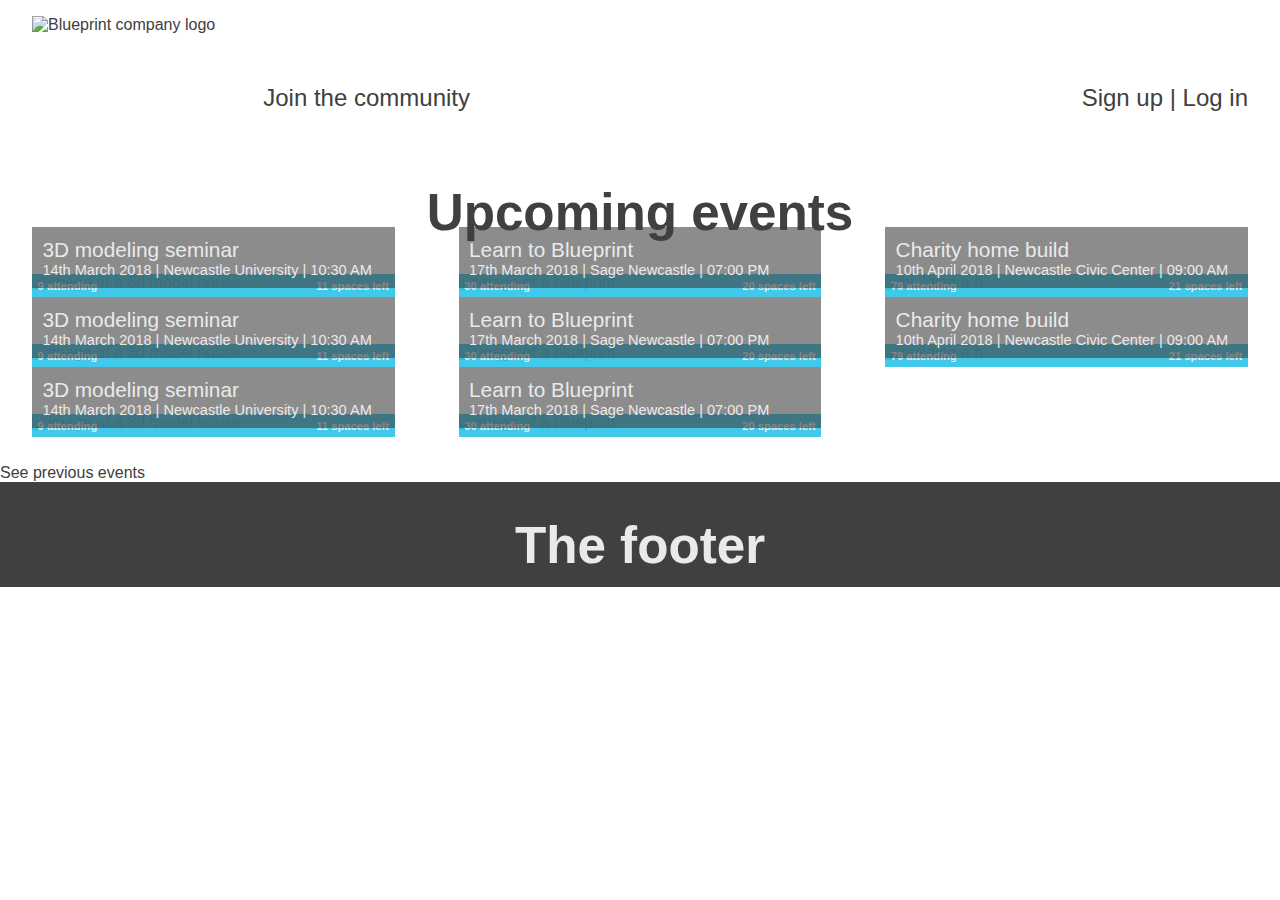
==== events.html @ b4078745 "events page and some css stuff" ====
<!DOCTYPE html>
<html lang="en">
<head>
    <meta charset="UTF-8">
    <link rel="stylesheet" type="text/css" href="css/style.css">
    <title>Title</title>
</head>
<body>
  <div class="wrapper">
    <header>
      <div class="logo-contain">
        <a href="index.html"><img src="images/logo-scaled.png" alt="Blueprint company logo"></a>
      </div>
      <nav class="header-nav">
          <ul>
            <li><a href="#">Join the community</a></li>
          </ul>
      </nav>
      <nav class="user-nav">
        <span class="user-conrol-links">
          <a href="#">Sign up</a> | <a href="#">Log in</a>
        </span>
      </nav>
    </header>
    <main>
    <h1>Upcoming events</h1>
    <div class="images-container">
    <div class="imageThirdContain">
          <a href="#">
          <div class="image-with-text">
            <img src="images/event-img-1.jpeg" alt="image of a 3d model house">
            <div class="attendance-info-banner">
              <span class="number-attending">9 attending</span>
              <span class="spaces-left">11 spaces left</span>
            </div>
            <div class="image-text">
              3D modeling seminar
              <p>14th March 2018 | Newcastle University | 10:30 AM</p>
            </div>
          </div>
          </a>
        </div>


        <div class="imageThirdContain">
          <a href="#">
          <div class="image-with-text">
            <img src="images/event-img-2.jpeg" alt="image of a blueprint">
            <div class="attendance-info-banner">
              <span class="number-attending">30 attending</span>
              <span class="spaces-left">20 spaces left</span>
            </div>
            <div class="image-text">
              Learn to Blueprint
              <p>17th March 2018 | Sage Newcastle | 07:00 PM</p>
            </div>
          </div>
          </a>
        </div>

        <div class="imageThirdContain">
          <a href="#">
          <div class="image-with-text">
            <img src="images/event-img-3.jpeg" alt="building a h">
            <div class="attendance-info-banner">
              <span class="number-attending">79 attending</span>
              <span class="spaces-left">21 spaces left</span>
            </div>
            <div class="image-text">
              Charity home build
              <p>10th April 2018 | Newcastle Civic Center | 09:00 AM</p>
            </div>
          </div>
          </a>
        </div>
        <div class="imageThirdContain">
              <a href="#">
              <div class="image-with-text">
                <img src="images/event-img-1.jpeg" alt="image of a 3d model house">
                <div class="attendance-info-banner">
                  <span class="number-attending">9 attending</span>
                  <span class="spaces-left">11 spaces left</span>
                </div>
                <div class="image-text">
                  3D modeling seminar
                  <p>14th March 2018 | Newcastle University | 10:30 AM</p>
                </div>
              </div>
              </a>
            </div>


            <div class="imageThirdContain">
              <a href="#">
              <div class="image-with-text">
                <img src="images/event-img-2.jpeg" alt="image of a blueprint">
                <div class="attendance-info-banner">
                  <span class="number-attending">30 attending</span>
                  <span class="spaces-left">20 spaces left</span>
                </div>
                <div class="image-text">
                  Learn to Blueprint
                  <p>17th March 2018 | Sage Newcastle | 07:00 PM</p>
                </div>
              </div>
              </a>
            </div>

            <div class="imageThirdContain">
              <a href="#">
              <div class="image-with-text">
                <img src="images/event-img-3.jpeg" alt="building a h">
                <div class="attendance-info-banner">
                  <span class="number-attending">79 attending</span>
                  <span class="spaces-left">21 spaces left</span>
                </div>
                <div class="image-text">
                  Charity home build
                  <p>10th April 2018 | Newcastle Civic Center | 09:00 AM</p>
                </div>
              </div>
              </a>
            </div>
            <div class="imageThirdContain">
                  <a href="#">
                  <div class="image-with-text">
                    <img src="images/event-img-1.jpeg" alt="image of a 3d model house">
                    <div class="attendance-info-banner">
                      <span class="number-attending">9 attending</span>
                      <span class="spaces-left">11 spaces left</span>
                    </div>
                    <div class="image-text">
                      3D modeling seminar
                      <p>14th March 2018 | Newcastle University | 10:30 AM</p>
                    </div>
                  </div>
                  </a>
                </div>


                <div class="imageThirdContain">
                  <a href="#">
                  <div class="image-with-text">
                    <img src="images/event-img-2.jpeg" alt="image of a blueprint">
                    <div class="attendance-info-banner">
                      <span class="number-attending">30 attending</span>
                      <span class="spaces-left">20 spaces left</span>
                    </div>
                    <div class="image-text">
                      Learn to Blueprint
                      <p>17th March 2018 | Sage Newcastle | 07:00 PM</p>
                    </div>
                  </div>
                  </a>
                </div>


    </div>
    <a href="#">See previous events</a>
    </main>
    <footer>
<h1>The footer</h1>
    </footer>
  </div>
</body>
</html>
---- css/style.css ----
body {
  font-family: Helvetica Neue,Helvetica,Arial,sans-serif;
  width: 100%;
    background-color: #fff;
    margin: 0;
    padding: 0;
    font-size: 100%;
    color: #404040;
}
.wrapper{
  padding: 0;
  float: left;
  width: 100%;
}
header{
  padding: 1em;
  overflow: hidden;
  padding-bottom: 0;
  width: 100%;
  box-sizing: border-box;
}
footer{
  background-color: #404040;
  float: left;
  width: 100%;
  color: #EAEAEA;
}
main{
  overflow: hidden;
}
.button {
    background-color: #2DC3E7;
    border: none;
    color: white;
    padding: 15px 32px;
    text-align: center;
    text-decoration: none;
    display: inline-block;
    font-weight: bold;
    font-size: 16px;
    margin: 25px 0 0 0;
    cursor: pointer;
}
.home-banner{
  position: relative;
  background-color: #EAEAEA;
}
.banner-text{
  width: 40%;
position: absolute;
top: 20%;
left: 1em;
padding: 1em;
}
.banner-text h2{
  margin: 0;
}
.banner-text p{
  margin-bottom: 0;
}
h1{
  font-size: 3.2em;
  text-align: center;
  margin-bottom: 12px;
}
h2{
  font-size: 2.2em;
  text-align: left;
}
img {
    max-width: 100%;
    max-height: 100%;
}
a{
  text-decoration: none;
  color: #404040;
}
a:hover{
  color: #2DC3E7;
}
ul{
  list-style-type: none;
}
.header-nav{
  float: left;
  margin-top: 2em;
}
.header-nav li{
  float: left;
  padding-left: 0.5em;
  padding-right: 0.5em;
}
.header-nav li:first-child{
  padding-left: 0;
  padding-right: 0.5em;
}
.header-nav li:last-child{
  padding-left: 0.5em;
  padding-right: 0;
}
.tagline{
  font-size: 145%;
text-align: center;
margin-top: 14px;
}
.community-events-section{
  padding-bottom: 1em;
}
.width10{
  box-sizing: border-box;
  width: 10%;
}
.width20{
  box-sizing: border-box;
  width: 20%;
}
.width30{
  box-sizing: border-box;
  width: 30%;
}
.width40{
  box-sizing: border-box;
  width: 40%;
}
.width50{
  box-sizing: border-box;
  width: 50%;
}
.width60{
  box-sizing: border-box;
  width: 60%;
}
.width70{
  box-sizing: border-box;
  width: 70%;
}
.width80{
  box-sizing: border-box;
  width: 80%;
}
.width90{
  box-sizing: border-box;
  width: 90%;
}
.width100{
  box-sizing: border-box;
  width: 100%;
}
.images-container{
  width: 100%;
  float:left;
}
.header-nav a{
  font-size: 1.5em;
text-decoration: none;
line-height: 2.8;
color: #404040;
}
.header-nav a:hover{
  color: #2DC3E7;
}
.user-nav span{
  font-size: 1.5em;
  float: right;
}
.user-nav a{
text-decoration: none;
line-height:4.2;
color: #404040;
}
.user-nav a:hover{
  color: #2DC3E7;
}
.imageThirdContain{
  width: 33.33%;
  padding: 2.5%;
  padding-bottom: 2em;
  padding-top: 0;
  box-sizing: border-box;
  float:left;
  margin-top: 20px;
  position: relative;
}

.attendance-info-banner{
  font-size: 0.7em;
position: absolute;
top: 0;
width: 100%;
color: #eaeaea;
background-color: rgb(45, 195, 231);
background-color: rgb(45, 195, 231, 0.9);
padding: 0.5em;
box-sizing: border-box;
margin: 0;
left: 0;
font-weight: bold;
}

.number-attending{
  float: left;
}
.spaces-left{
  float: right;
}

.image-text{
  font-size: 1.3em;
position: absolute;
bottom: calc(0px + 4px);
width: 100%;
color: #eaeaea;
background-color: rgb(64, 64, 64);
background-color: rgb(64, 64, 64, 0.6);
padding: 0.5em;
box-sizing: border-box;
margin: 0;
left: 0;
text-align: left;
}
.image-text p{
font-size: 0.7em;
margin: 0;
}
.image-with-text{
  position: relative;
  width: 100%
}
.imageFourContain{
  width: 25%;
  padding: 3%;
  padding-top: 0;
  box-sizing: border-box;
  float:left;
  margin-top: 20px;
}
.how-it-works-section{
  background-color: #EAEAEA;
  float: left;
}
.logo-contain{
  float: left;
  width: auto;
  padding-left: 1em;
}
.user-nav{
  float: right;
  margin-top: 2em;
  margin-right: 1em;
}
/*.imageThirdContain:first-child{
  width: 33.33%;
  padding-left: 0;
  box-sizing: border-box;
  float:left;
}*/
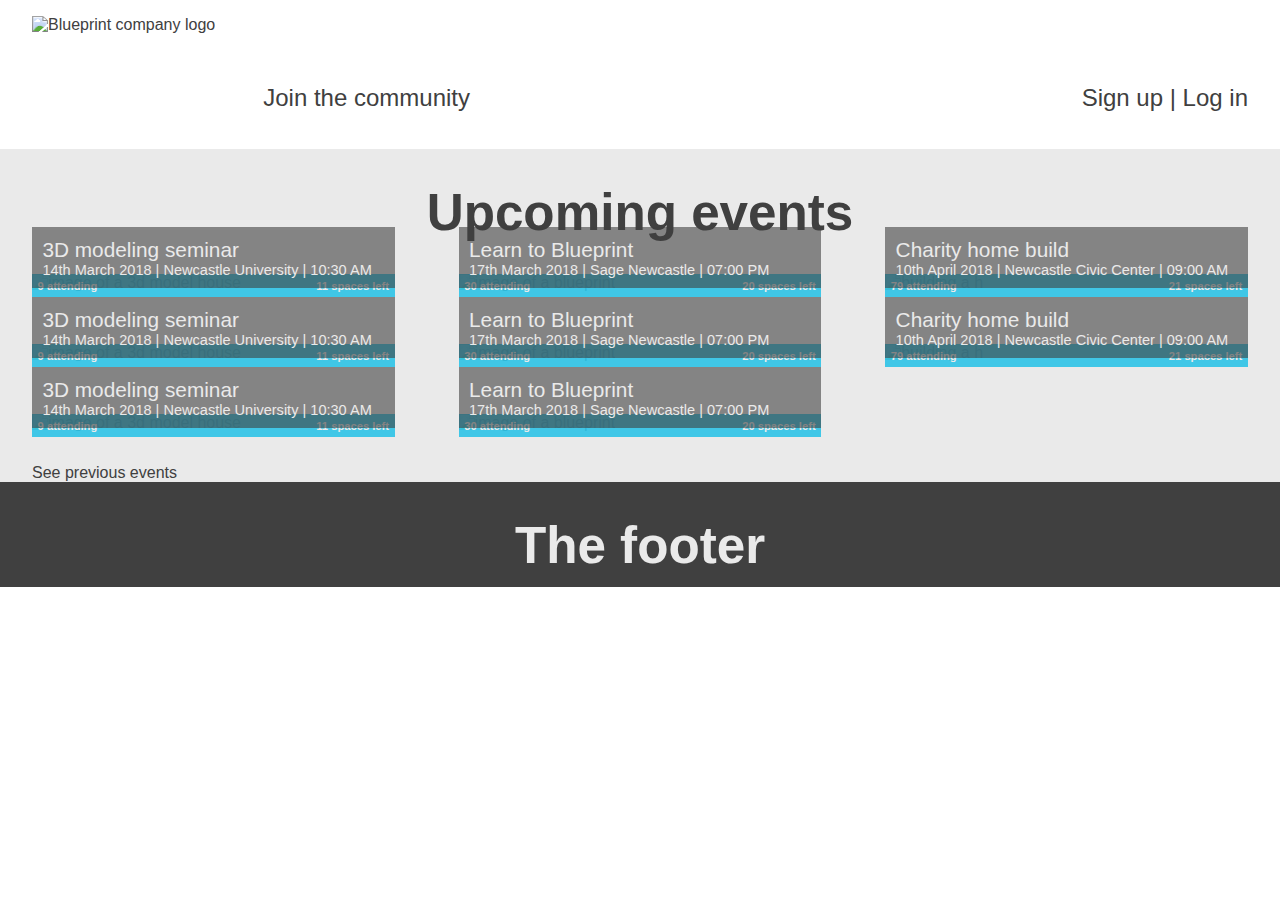
==== commit 072ca760: "some more css" ====
--- a/events.html
+++ b/events.html
@@ -156,7 +156,7 @@
 
 
     </div>
-    <a href="#">See previous events</a>
+    <a href="#" style="margin-left:2.5%;">See previous events</a>
     </main>
     <footer>
 <h1>The footer</h1>
--- a/css/style.css
+++ b/css/style.css
@@ -27,11 +27,12 @@
 }
 main{
   overflow: hidden;
+  background-color: #EAEAEA;
 }
 .button {
     background-color: #2DC3E7;
     border: none;
-    color: white;
+    color: #fff;
     padding: 15px 32px;
     text-align: center;
     text-decoration: none;
@@ -41,6 +42,9 @@
     margin: 25px 0 0 0;
     cursor: pointer;
 }
+.button:hover{
+  color: #fff
+}
 .home-banner{
   position: relative;
   background-color: #EAEAEA;
@@ -105,6 +109,7 @@
 }
 .community-events-section{
   padding-bottom: 1em;
+  background-color: #fff;
 }
 .width10{
   box-sizing: border-box;
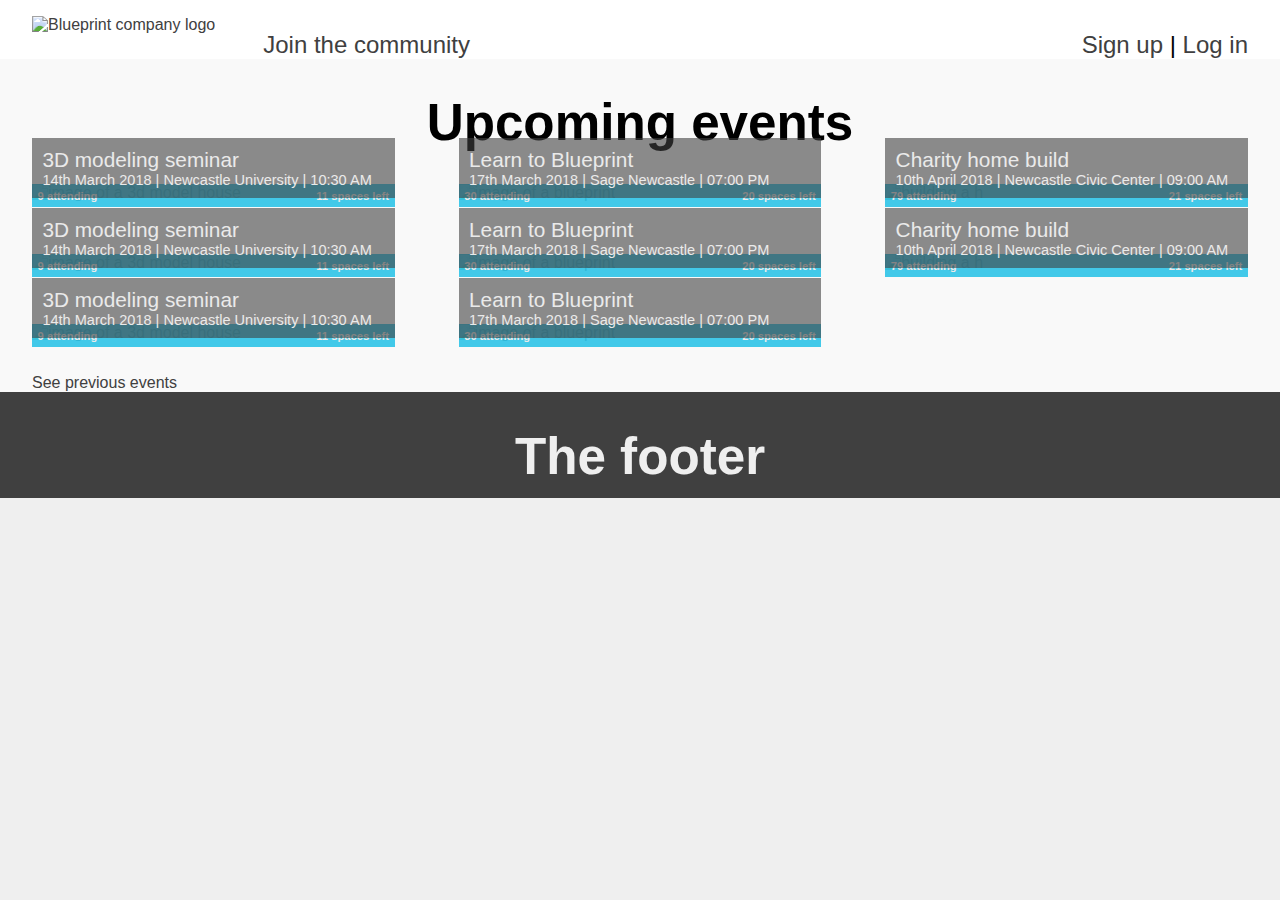
==== commit 05beb458: "new header" ====
--- a/events.html
+++ b/events.html
@@ -9,7 +9,7 @@
   <div class="wrapper">
     <header>
       <div class="logo-contain">
-        <a href="index.html"><img src="images/logo-scaled.png" alt="Blueprint company logo"></a>
+      <a href="index.html"><img src="images/logo-test.png" alt="Blueprint company logo"></a>
       </div>
       <nav class="header-nav">
           <ul>
@@ -18,7 +18,7 @@
       </nav>
       <nav class="user-nav">
         <span class="user-conrol-links">
-          <a href="#">Sign up</a> | <a href="#">Log in</a>
+          <a href="#">Sign up</a> | <a href="login.html">Log in</a>
         </span>
       </nav>
     </header>
--- a/css/style.css
+++ b/css/style.css
@@ -1,3 +1,6 @@
+html, body{
+  height: 100%;
+}
 body {
   font-family: Helvetica Neue,Helvetica,Arial,sans-serif;
   width: 100%;
@@ -5,7 +8,10 @@
     margin: 0;
     padding: 0;
     font-size: 100%;
-    color: #404040;
+    background-color: #efefef;
+    display: flex;
+    flex-direction: column;
+     height: 100vh;
 }
 .wrapper{
   padding: 0;
@@ -18,27 +24,31 @@
   padding-bottom: 0;
   width: 100%;
   box-sizing: border-box;
+  background-color: #fff;
 }
 footer{
   background-color: #404040;
   float: left;
   width: 100%;
-  color: #EAEAEA;
+  color: #efefef;
+  flex-shrink: 0;
 }
 main{
   overflow: hidden;
-  background-color: #EAEAEA;
-}
+  background-color: #f9f9f9;
+  flex: 1 0 auto;
+}
+
 .button {
     background-color: #2DC3E7;
     border: none;
     color: #fff;
-    padding: 15px 32px;
+    padding: 2.5% 3%;
     text-align: center;
     text-decoration: none;
     display: inline-block;
     font-weight: bold;
-    font-size: 16px;
+    font-size: 1em;
     margin: 25px 0 0 0;
     cursor: pointer;
 }
@@ -84,10 +94,11 @@
 }
 ul{
   list-style-type: none;
+  margin: 0;
 }
 .header-nav{
   float: left;
-  margin-top: 2em;
+  margin-top: 15px;
 }
 .header-nav li{
   float: left;
@@ -158,7 +169,6 @@
 .header-nav a{
   font-size: 1.5em;
 text-decoration: none;
-line-height: 2.8;
 color: #404040;
 }
 .header-nav a:hover{
@@ -170,7 +180,6 @@
 }
 .user-nav a{
 text-decoration: none;
-line-height:4.2;
 color: #404040;
 }
 .user-nav a:hover{
@@ -249,8 +258,8 @@
   padding-left: 1em;
 }
 .user-nav{
+  margin-top: 15px;
   float: right;
-  margin-top: 2em;
   margin-right: 1em;
 }
 /*.imageThirdContain:first-child{
@@ -259,3 +268,28 @@
   box-sizing: border-box;
   float:left;
 }*/
+form {
+  width: 33%;
+  margin: 0 auto;
+
+}
+
+form input[type="submit"]{
+  width:130px;
+  height: 46px;
+  margin: 0.5em;
+}
+.form-container{
+  margin-top: 45px;
+}
+form input {
+
+  width:100%;
+  height:30px;
+  margin:0 auto;
+  margin-bottom: 1em;
+  box-sizing: border-box;
+}
+.submit-wrap{
+  text-align: center;
+}
